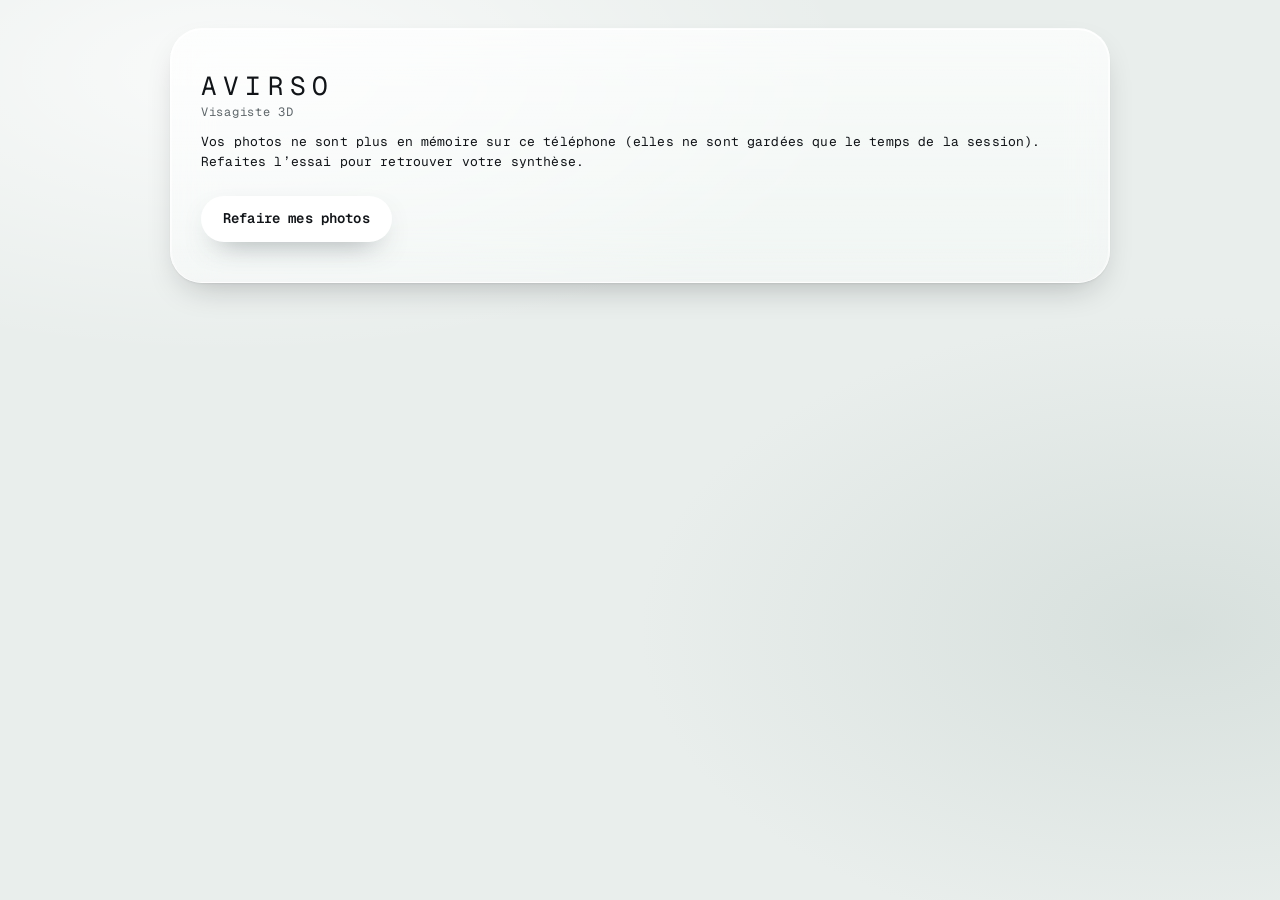
==== essai-synthese.html @ 96dc850c "feat(apercu): bilan un sujet à la fois, pictogrammes et écran « Ce qu'il vous faut » Co-Authored-By:" ====
<!doctype html><html lang="fr"><head><meta charset="utf-8"/><meta name="viewport" content="width=device-width, initial-scale=1"/><meta name="robots" content="noindex"/><title>AVIRSO · Ma synthèse (essai)</title>  <script type="module" crossorigin src="./assets/essaiSynthese-Ddh9RAMO.js"></script>
  <link rel="modulepreload" crossorigin href="./assets/contenu-BcWd9DLI.js">
  <link rel="modulepreload" crossorigin href="./assets/savoir-BkTV4bH7.js">
  <link rel="modulepreload" crossorigin href="./assets/parcours-DhzZGfEy.js">
  <link rel="modulepreload" crossorigin href="./assets/donnees-D8SXdUHe.js">
  <link rel="stylesheet" crossorigin href="./assets/contenu-b8g7un6D.css">
  <link rel="stylesheet" crossorigin href="./assets/savoir-DUnNB-ka.css">
  <link rel="stylesheet" crossorigin href="./assets/synthese-BN1LU6Ji.css">
</head><body><main id="s"></main></body></html>
---- assets/contenu-b8g7un6D.css ----
@font-face{font-family:Doto;font-weight:700;font-display:swap;src:url(./doto-latin-700-normal-5ZNn4yVk.woff2)format("woff2")}@font-face{font-family:Doto;font-weight:800;font-display:swap;src:url(./doto-latin-800-normal-zCi7HbX7.woff2)format("woff2")}@font-face{font-family:Doto;font-weight:900;font-display:swap;src:url(./doto-latin-900-normal-4WJMlB6x.woff2)format("woff2")}@font-face{font-family:Geist Mono;font-weight:300;font-display:swap;src:url(./geist-mono-latin-300-normal-78CtQtMz.woff2)format("woff2"),url(./geist-mono-latin-ext-300-normal-DAAB10Ty.woff2)format("woff2")}@font-face{font-family:Geist Mono;font-weight:400;font-display:swap;src:url(./geist-mono-latin-400-normal-DTRLJnHl.woff2)format("woff2"),url(./geist-mono-latin-ext-400-normal-DI-rJ0UV.woff2)format("woff2")}@font-face{font-family:Geist Mono;font-weight:500;font-display:swap;src:url(./geist-mono-latin-500-normal-YINYabwD.woff2)format("woff2"),url(./geist-mono-latin-ext-500-normal-Buglb9-a.woff2)format("woff2")}@font-face{font-family:Geist Mono;font-weight:600;font-display:swap;src:url(./geist-mono-latin-600-normal-V-KvD_pi.woff2)format("woff2")}:root{--cl-fond:#e9eeec;--cl-fond-2:#dfe6e3;--cl-encre:#111418;--cl-encre-2:#5e666a;--cl-trait:#11141824;--cl-trait-fort:#11141852;--cl-verre:linear-gradient(180deg,#ffffffbd 0%,#ffffff6b 100%);--cl-verre-2:linear-gradient(180deg,#ffffffe6,#fff9);--cl-relief:inset 0 1px 0 #fffffffa,inset 0 0 0 1px #ffffff8c,inset 0 -1px 0 #1114180d,0 1px 2px #1114180f,0 14px 34px -14px #1114184d;--cl-relief-bouton:inset 0 1px 0 #fff,inset 0 -2px 3px #1114180f,0 1px 1px #11141814,0 8px 18px -8px #11141859;--cl-enfonce:inset 0 2px 5px #1114182e,inset 0 0 0 1px #11141838,0 1px 0 #ffffffe6;--mono:"Geist Mono",ui-monospace,"SF Mono",Menlo,monospace;--titre:"Doto","Geist Mono",ui-monospace,monospace;--lg-fond:#ffffff8c;--lg-bord:var(--cl-trait);--sans:var(--mono);--ref-sans:var(--mono);--texte-2:var(--cl-encre-2);--lightningcss-light:initial;--lightningcss-dark: ;color-scheme:light}html:not(#_):not(#_){background:var(--cl-fond)!important}html:not(#_):not(#_) body :is(main.ac,.ac-body,#app,main#s){background:0 0!important}html:not(#_):not(#_) :is(.ac-fond,.ac-fond *){display:none!important}html:not(#_):not(#_) meta{display:none}html:not(#_):not(#_) body,html:not(#_):not(#_) body :not(svg):not(svg *){color:var(--cl-encre)!important;font-family:var(--mono)!important;text-shadow:none!important}html:not(#_):not(#_) body :is(small,figcaption,.l1-small,.sg-ensuite,.sg-seance,.ac-mention,.ac-carte-n,.ap-t,.st-mention,.st-corps h3,.ap-coupes-t,.v6c-lead){color:var(--cl-encre-2)!important}html:not(#_):not(#_) body{letter-spacing:.01em;font-weight:400}html:not(#_):not(#_) body :is(h1,.ac-titre,.sg-app h2,.s-titre,main#s h1,.ac-feuille h2,.st-feuille h2,.ac-marque b,.sg-marque){text-transform:none;font-family:var(--titre)!important;letter-spacing:.01em!important;font-weight:900!important}html:not(#_):not(#_) body :is(.ac-titre,.sg-app h2,main#s h1){font-size:clamp(28px,7.6vw,46px)!important;line-height:1.05!important}html:not(#_):not(#_) body :is(.ac-marque b,.sg-marque){letter-spacing:.12em!important}html:not(#_):not(#_) body :is(.ac-carte,.ac-feuille,.ac-modale,.ap-ens,.ap-guide,.ac-liste,.sg-guide,.st-feuille,.st-resultat,.st-attente,.st-erreur,.ac-detail,.ac-conseil,.ac-traits div,.ac-etapes li,.ac-fiche-b,.ac-invite,.sg-carte,.es-vues figure,.l1-card,.s-carte,main#s section,.v6c-card,.sg-interrupteur,.sg-promesses li,.sg-gestes li,.es-trois li,.sg-trois li,.es-pose,.sg-pose){background:var(--cl-verre)!important;box-shadow:var(--cl-relief)!important;-webkit-backdrop-filter:blur(22px)saturate(1.7)!important;backdrop-filter:blur(22px)saturate(1.7)!important;border:1px solid #ffffffb3!important}html:not(#_):not(#_) body [data-verre=gl]{-webkit-backdrop-filter:none!important;backdrop-filter:none!important;background:0 0!important}html:not(#_):not(#_) body :is(hr){border-color:var(--cl-trait)!important}html:not(#_):not(#_) body{background:radial-gradient(70% 45% at 18% 8%,#ffffffbf,transparent 70%),radial-gradient(60% 50% at 92% 70%,#c8d4d08c,transparent 70%),var(--cl-fond)!important}html:not(#_):not(#_) body :is(button:not(.l1-link),.l1-btn,a.l1-btn,.ac-ouvrir,.ap-synth,.st-essayer,.st-ouvrir,.ac-cta,#cta,.ap-b-q,.ap-b-plan,.st-actions button,.st-puces button,.ap-coupes-l button,.st-onglets button,.ap-vues button,.ac-choisir,.ac-liste button,.es-puces label span,.st-x,.ac-x,.sg-orbe){background:var(--cl-verre)!important;box-shadow:var(--cl-relief-bouton)!important;-webkit-backdrop-filter:blur(16px)saturate(1.6)!important;backdrop-filter:blur(16px)saturate(1.6)!important;border:1px solid #fffc!important;transition:box-shadow .18s,transform .18s,background .18s!important}html:not(#_):not(#_):not(#_) body :is(.l1-btn,.st-essayer,.ac-ouvrir,#synth-ens,.st-actions button:first-child,.ac-cta,#cta),html:not(#_):not(#_):not(#_) body :is(.l1-btn,.st-essayer,.ac-ouvrir,#synth-ens,.st-actions button:first-child,.ac-cta,#cta) *{color:var(--cl-encre)!important;font-weight:600!important}html:not(#_):not(#_) body :is(.l1-btn,.st-essayer,.ac-ouvrir,#synth-ens,.st-actions button:first-child,.ac-cta,#cta){background:var(--cl-verre-2)!important;box-shadow:inset 0 1px #fff,inset 0 -3px 6px #11141812,0 0 0 1px #1114181a,0 10px 24px -8px #11141866!important}html:not(#_):not(#_) body :is(button,.l1-btn,.ac-cta,#cta):active:not(:disabled){transform:translateY(1px)scale(.99);box-shadow:var(--cl-enfonce)!important}html:not(#_):not(#_) body :is(.l1-btn,.st-essayer):disabled{opacity:.45}html:not(#_):not(#_) body :is(.st-puces button[aria-pressed=true],.ap-coupes-l button[aria-pressed=true],.st-onglets button[aria-selected=true],.es-puces input:checked+span,.ap-vues button[aria-pressed=true]){box-shadow:var(--cl-enfonce)!important;background:linear-gradient(#d6dedbe6,#ecf0eed9)!important;border-color:#11141840!important}html:not(#_):not(#_):not(#_) body :is(.st-puces button[aria-pressed=true],.ap-coupes-l button[aria-pressed=true],.st-onglets button[aria-selected=true],.es-puces input:checked+span){color:var(--cl-encre)!important;font-weight:600!important}html:not(#_):not(#_) body :focus-visible{outline-offset:2px;outline:2px solid var(--cl-encre)!important}html:not(#_):not(#_) body .sg-fil li i{background:var(--cl-fond-2)!important;box-shadow:inset 0 0 0 1.5px var(--cl-trait-fort)!important}html:not(#_):not(#_) body .sg-fil li:is(.fait,.cours) i{background:var(--cl-encre)!important;box-shadow:0 0 0 4px #1114181a!important}html:not(#_):not(#_) body .sg-anneau circle{stroke:var(--cl-trait-fort)!important}html:not(#_):not(#_) body .sg-anneau circle.fait{stroke:var(--cl-encre)!important}html:not(#_):not(#_) body .sg-maint.tape:after{background:var(--cl-encre)!important}html:not(#_):not(#_) body .st-attente i{border-color:var(--cl-trait-fort)!important;border-top-color:var(--cl-encre)!important}html:not(#_):not(#_) body .ac-stage{background:0 0!important}html:not(#_):not(#_) body :is(.ac-invite i,.ac-point){background:var(--cl-encre)!important;box-shadow:0 0 0 4px #1114181f!important}html:not(#_):not(#_) body :is(h1,h2,h3)[tabindex="-1"]:focus{outline:none!important}html:not(#_):not(#_) body :is(.st-ouvrir,.ap-vues button,.ac-choisir){white-space:nowrap}html:not(#_):not(#_) body :is(.sg-interrupteur,.st-accord) input{background:var(--cl-fond-2)!important;box-shadow:inset 0 0 0 1.5px var(--cl-trait-fort)!important}html:not(#_):not(#_) body :is(.sg-interrupteur,.st-accord) input:after{background:#fff!important;box-shadow:0 1px 3px #1114184d!important}html:not(#_):not(#_) body :is(.sg-interrupteur,.st-accord) input:checked{background:#59636a!important}html:not(#_):not(#_) body :is(.sg-interrupteur,.st-accord) input:checked:after{background:var(--cl-fond)!important}html:not(#_):not(#_) body .l1-link{text-underline-offset:3px;text-decoration:underline;-webkit-text-decoration-color:var(--cl-trait-fort);text-decoration-color:var(--cl-trait-fort);box-shadow:none!important;-webkit-backdrop-filter:none!important;backdrop-filter:none!important;background:0 0!important;border:0!important}html:not(#_):not(#_) body :is(.sg-gestes svg,.sg-gestes svg *){stroke:var(--cl-encre-2)!important;fill:none!important}html:not(#_):not(#_) body .pc{gap:12px;margin:2px 0 12px;display:grid}html:not(#_):not(#_) body .pc [hidden]{display:none!important}html:not(#_):not(#_) body .pc-accroche{color:var(--cl-encre);margin:0;font-size:15px;font-weight:500;line-height:1.45}html:not(#_):not(#_) body .pc-transition{letter-spacing:.04em;color:#1114188c;min-height:1.3em;margin:0;font-size:11px}html:not(#_):not(#_) body .pc-transition:empty{display:none}html:not(#_):not(#_) body .pc-sujets{gap:10px;display:grid}html:not(#_):not(#_) body .pc-sujet,html:not(#_):not(#_) body .pc-fin{background:var(--cl-verre);box-shadow:var(--cl-relief);-webkit-backdrop-filter:blur(22px)saturate(1.7);backdrop-filter:blur(22px)saturate(1.7);border-radius:20px;padding:14px 14px 12px;animation:.28s ease-out pc-entre}html:not(#_):not(#_) body .pc.tout .pc-sujet{animation:none}@keyframes pc-entre{0%{opacity:0;transform:translateY(6px)}to{opacity:1;transform:none}}@media (prefers-reduced-motion:reduce){html:not(#_):not(#_) body :is(.pc-sujet,.pc-fin){animation:none}}html:not(#_):not(#_) body .pc-tete{align-items:center;gap:10px;margin-bottom:8px;display:flex}html:not(#_):not(#_) body .pc-sym{background:#0d1114;border-radius:10px;width:40px;height:40px;overflow:hidden;box-shadow:inset 0 0 0 1px #ffffff14,0 6px 14px -8px #11141899}html:not(#_):not(#_) body :is(.pc-titre,.pc-fin-t){font-family:var(--titre);letter-spacing:.01em;color:var(--cl-encre);margin:0;font-size:19px;font-weight:900;line-height:1.15}html:not(#_):not(#_) body .pc-ligne{color:#111418d1;margin:0 0 6px;font-size:13.5px;line-height:1.5}html:not(#_):not(#_) body .pc-action{color:var(--cl-encre)}html:not(#_):not(#_) body .pc-action b{letter-spacing:.06em;color:#11141899;font-size:11px;font-weight:600;display:block}html:not(#_):not(#_) body .pc-voir{color:var(--cl-encre);border-radius:999px;margin-top:4px;padding:8px 14px;font-size:13px}html:not(#_):not(#_) body .pc-nav{flex-wrap:wrap;align-items:center;gap:8px;display:flex}html:not(#_):not(#_) body .pc-points{font-family:var(--titre);color:var(--cl-encre);font-variant-numeric:tabular-nums;margin-right:auto;font-size:15px;font-weight:900}html:not(#_):not(#_) body :is(.pc-tout,.pc-premier,.pc-suivant){color:var(--cl-encre);border-radius:999px;padding:9px 16px;font-size:13px}html:not(#_):not(#_):not(#_) body .pc-suivant{font-weight:600;background:var(--cl-verre-2)!important;box-shadow:inset 0 1px #fff,inset 0 -3px 6px #11141812,0 0 0 1px #1114181a,0 10px 24px -8px #11141866!important}html:not(#_):not(#_) body .pc-suite{color:#11141899;margin:0;font-size:12px}html:not(#_):not(#_) body .pc-fin-actions,html:not(#_):not(#_) body .pc-fin-produits,html:not(#_):not(#_) body .pc-offres{gap:7px;margin:8px 0 10px;padding:0;list-style:none;display:grid}html:not(#_):not(#_) body .pc-fin-actions li{color:var(--cl-encre);align-items:flex-start;gap:4px;font-size:13px;line-height:1.45;display:flex}html:not(#_):not(#_) body .pc-fin-actions .ap-sym.petit{background:#0d1114;border-radius:6px;margin:0 6px 0 0;overflow:hidden}html:not(#_):not(#_) body .pc-fin-st{letter-spacing:.06em;color:#11141899;margin:6px 0 0;font-size:11px;font-weight:600}html:not(#_):not(#_) body .pc-fin-produits li{background:#ffffff80;border-radius:14px;gap:1px;padding:9px 11px;display:grid;box-shadow:inset 0 1px #fff,inset 0 0 0 1px #1114180f}html:not(#_):not(#_) body .pc-fin-produits b{color:var(--cl-encre);font-size:13px}html:not(#_):not(#_) body .pc-fin-produits span{color:#111418a6;font-size:12px}html:not(#_):not(#_) body .pc-offres a{color:var(--cl-encre);font-weight:600;text-decoration:none;display:grid}html:not(#_):not(#_) body .pc-offres a span{color:#111418a6;font-size:12px;font-weight:400}html:not(#_):not(#_) body .pc-offres small,html:not(#_):not(#_) body .pc-bientot{color:#11141899;margin:0;font-size:11.5px}
---- assets/savoir-DUnNB-ka.css ----
:root:root:root{--ref-ardoise:#233137;--ref-fond1:#4f6271;--ref-fond2:#6f8494;--ref-acier:#9db5c3;--ref-fond:#0b0d13;--ref-verre:#121419;--ref-bord:inset 0 0 0 1px #aeb4bc47,0 24px 48px -28px #000000e6;--ref-plaque:#1a1d24;--ref-plaque-bord:inset 0 0 0 1px #aeb4bc47;--ref-sans:system-ui,-apple-system,"SF Pro Display","Segoe UI",Roboto,"Helvetica Neue",Arial,sans-serif;--v6-active:#f2efe9;--v6-violet:#f2efe9;--v6-violet-light:#c9ccd4;--v6-cyan:#f2efe9;--v6-white:#f2efe9;--v6-text-2:#c9ccd4;--vio:#f2efe9;--cyan:#f2efe9;--ink:#f2efe9;--ink2:#c9ccd4;--mute:#aeb4bc;--mut:#c9ccd4;--txt:#f2efe9;--line:#aeb4bc47;--line2:#aeb4bc80;--ir-lav:#f2efe9;--ir-ink:#f2efe9;--ir-mute:#c9ccd4;--ir-dim:#aeb4bc;--ir-line:#aeb4bc47;--ir-cy:242,239,233;--v6-font-title:var(--ref-sans);--v6-font-body:var(--ref-sans);--v6-font-logo:var(--ref-sans);--serif:var(--ref-sans);--sans:var(--ref-sans);--av-font-display:var(--ref-sans);--av-font-body:var(--ref-sans)}html.ref,html.ref body{color:#f2efe9;font-family:var(--ref-sans);background:var(--ref-fond) fixed!important}.ref a{color:#fff}.ref :is(h1,h2,h3,h4,.av-title,.acc-h,.syn-h,.pj-qh){letter-spacing:-.015em;font-family:var(--ref-sans)!important;color:#fff!important;font-weight:300!important}.ref :is(p,li,small,label,span,dd,dt){text-shadow:none}.ref :is(.v6c-logo,.av-logo b){font:400 20px/1 var(--ref-sans)!important;letter-spacing:.24em!important;text-shadow:none!important;color:#fff!important}.ref :is(.v6c-sub,.av-logo i){display:none!important}.ref :is(.l1-card,.av-card,.av-glass,.av-sheet,.av-block,.kl-lg,.av-banner,.av-empty){color:#f2efe9;background:var(--ref-verre)!important;box-shadow:var(--ref-bord)!important;-webkit-backdrop-filter:none!important;backdrop-filter:none!important;border:0!important}.ref .l1-card:after,.ref .av-glow:after,.ref .av-glow:before{display:none!important}.ref :is(.l1-card,.av-card) p,.ref .l1-list{color:#e4e1db!important}.ref :is(.l1-btn:not(.ghost),.av-cta){font-weight:500;color:var(--ref-ardoise)!important;text-shadow:none!important;background:#f2efe9!important;border:0!important;border-radius:999px!important;box-shadow:0 10px 30px -14px #23313799!important}.ref :is(.l1-btn:not(.ghost),.av-cta):before,.ref :is(.l1-btn:not(.ghost),.av-cta):after{display:none!important}.ref :is(.l1-btn:not(.ghost),.av-cta) :is(span,.ic,svg){color:var(--ref-ardoise)!important;text-shadow:none!important}.ref :is(.l1-btn.ghost,.av-btn,.av-ibtn){color:#f2efe9!important;background:#1a1d24!important;border:0!important;border-radius:999px!important;box-shadow:inset 0 0 0 1px #aeb4bc99!important}.ref .l1-input,.ref input:not([type=checkbox]):not([type=radio]),.ref textarea,.ref select{color:#f2efe9!important;background:#1a1d24!important;border:1px solid #aeb4bc99!important}.ref ::placeholder{color:#ffffffb3}.ref :is(input,textarea,select,button,a):focus-visible{outline-offset:2px;box-shadow:0 0 0 2px #0b0d13;outline:2px solid #f2efe9!important}.ref #journey li{background:#ffffff40!important}.ref #journey li.done{background:#fff9!important}.ref #journey li.cur{background:#fff!important}.ref .v6c-step{color:#fff!important}.ref .v6c-tag{color:#fff!important;border-color:#ffffff80!important}.ref :is(.av-tabs button[aria-selected=true],.pnav a[aria-current=page]){text-shadow:none;color:var(--ref-ardoise)!important;background:#fff!important}.ref :is(.av-tabs button[aria-selected=true],.pnav a[aria-current=page]) :is(span,svg){color:var(--ref-ardoise)!important}.ref .pnav,.ref .av-nav{-webkit-backdrop-filter:blur(26px);backdrop-filter:blur(26px);background:var(--ref-verre)!important;box-shadow:var(--ref-bord)!important;border:0!important}@media screen{.ref :is(.sx-bloc,.sx-couv){-webkit-backdrop-filter:blur(26px)brightness(.9);backdrop-filter:blur(26px)brightness(.9);background:var(--ref-verre)!important;box-shadow:var(--ref-bord)!important;border:0!important}.ref :is(.sx-chiffres div,.sx-traits div,.sx-carte,.sx-leg div){background:var(--ref-plaque)!important;box-shadow:var(--ref-plaque-bord)!important;border:0!important}.ref :is(.sx-marque b,.sx-h,.sx-couv h1){font-family:var(--ref-sans)!important;font-weight:300!important}.ref .sx-marque b{letter-spacing:.24em;font-weight:400!important}.ref .sx-pdf{color:var(--ref-ardoise)!important;background:#fff!important}}@media print{html.ref,html.ref body{color:#111!important;background:#fff!important}.ref :is(p,li,small,label,span,dd,dt){text-shadow:none}}.ref :is(.l1-link,.v6c-alt a,.v6c-back-row button,#who a,#who button){text-decoration-color:#ffffff80;color:#fff!important}.ref a.l1-btn{text-align:center;justify-content:center;align-items:center;text-decoration:none;display:inline-flex}html.ref.sg{min-height:100%;background:linear-gradient(115deg,#4f6271 0%,#6f8494 38%,#9db5c3 100%)!important}html.ref.sg body{color:#fff;background:0 0!important}.sg{--ardoise:#233137;--blanc:#fff;--verre:linear-gradient(165deg,#ffffff38 0%,#ffffff1c 55%,#ffffff12 100%);--relief:inset 0 1px 0 #ffffff8c,inset 0 0 0 1px #ffffff47,0 24px 50px -30px #2331378c;--plaque:#ffffff1a;--plaque-bord:inset 0 0 0 1px #ffffff4d;--texte-2:#ffffffdb;--succes:#d9f5e6}.sg .sg-app{max-width:560px;padding:0 14px calc(28px + env(safe-area-inset-bottom));box-sizing:border-box;margin:0 auto}.sg-hors{clip-path:inset(50%);white-space:nowrap;width:1px;height:1px;margin:0;overflow:hidden;position:absolute!important}.sg-tete{padding:calc(env(safe-area-inset-top) + 16px) 2px 10px;justify-content:space-between;align-items:center;display:flex}.sg-marque{font:400 19px/1 var(--ref-sans);letter-spacing:.24em;text-decoration:none;color:#fff!important}.sg-seance{color:var(--texte-2);font-size:13px}.sg-fil ol{grid-template-columns:repeat(4,1fr);margin:6px 0 14px;padding:0;list-style:none;display:grid;position:relative}.sg-fil ol:before{content:"";background:#ffffff59;height:1px;position:absolute;top:7px;left:12.5%;right:12.5%}.sg-fil li{color:#ffffffb3;justify-items:center;gap:6px;font-size:12px;display:grid;position:relative}.sg-fil li i{background:#4f6271e6;border-radius:50%;width:15px;height:15px;box-shadow:inset 0 0 0 1.5px #ffffff8c}.sg-fil li.fait i{box-shadow:none;background:#fff}.sg-fil li.cours{color:#fff;font-weight:600}.sg-fil li.cours i{background:#fff;box-shadow:0 0 0 5px #ffffff38,0 0 18px #fffc}.sg-guide{z-index:20;background:var(--verre);box-shadow:var(--relief);-webkit-backdrop-filter:blur(22px)saturate(1.1);backdrop-filter:blur(22px)saturate(1.1);border-radius:24px;align-items:flex-start;gap:10px;max-width:100%;margin:0 0 14px;padding:8px;transition:max-width .5s cubic-bezier(.2,.8,.2,1),padding .4s,border-radius .4s,background .4s,box-shadow .4s;display:flex;position:sticky;top:8px}.sg-guide.replie{border-radius:999px;max-width:56px;padding:8px}.sg-guide.replie .sg-bulle{opacity:0;width:0;max-height:40px;overflow:hidden}.sg-bulle{opacity:1;flex:1;min-width:0;padding:3px 6px 3px 0;transition:opacity .35s .15s}.sg-orbe{all:unset;cursor:pointer;border-radius:50%;flex:none;place-items:center;width:40px;height:40px;display:grid}.sg-orbe:focus-visible{outline-offset:3px;outline:2px solid #fff}.sg-maint{color:#fff;min-height:1.4em;margin:0;font-size:15px;font-weight:500;line-height:1.4}.sg-maint.tape:after{content:"";vertical-align:-2px;background:#fff;width:2px;height:1em;margin-left:2px;animation:.8s step-end infinite sg-curseur;display:inline-block}.sg-ensuite{color:var(--texte-2);opacity:0;margin:4px 0 0;font-size:13px;transition:opacity .4s,transform .4s;transform:translateY(3px)}.sg-ensuite.vu{opacity:1;transform:none}@keyframes sg-curseur{50%{opacity:0}}.sg-anneau circle{fill:none;stroke:#ffffff59;stroke-width:3px;stroke-linecap:round}.sg-anneau circle.fait{stroke:#fff}.sg-anneau circle.cours{stroke:#fff;animation:2.4s ease-in-out infinite sg-respire}.sg-anneau .coeur{fill:#fff;stroke:none;filter:drop-shadow(0 0 4px #fff)}.sg-guide.parle .coeur{animation:.9s ease-in-out infinite sg-pouls}@keyframes sg-respire{50%{stroke-opacity:.35}}@keyframes sg-pouls{50%{transform-origin:22px 22px;transform:scale(1.35)}}.sg .sg-carte{gap:16px;background:var(--verre)!important;box-shadow:var(--relief)!important;-webkit-backdrop-filter:blur(26px)saturate(1.1)!important;backdrop-filter:blur(26px)saturate(1.1)!important;border-radius:28px!important;padding:22px 18px!important}.sg .sg-carte h2:focus,.sg .sg-carte h2:focus-visible{outline:none!important}.sg .sg-carte h2{letter-spacing:-.02em;margin:0;font-size:clamp(26px,7vw,34px);line-height:1.12;color:#fff!important;font-weight:300!important}.sg .sg-carte .v6c-lead,.sg .sg-carte p,.sg .sg-carte li,.sg .sg-carte small,.sg .sg-carte label{color:#fff!important}.sg .sg-carte .l1-small{color:var(--texte-2)!important}.sg-h3{margin:4px 0 -4px;font-size:15px;font-weight:600}.sg .l1-btn{min-height:52px;font-weight:600;transition:transform .15s,opacity .2s;color:var(--ardoise)!important;background:#fff!important;border:0!important;border-radius:999px!important;box-shadow:0 12px 30px -16px #233137b3!important}.sg .l1-btn:active{transform:scale(.98)}.sg .l1-btn:disabled{opacity:.45!important;box-shadow:none!important}.sg .l1-btn.ghost{color:#fff!important;background:#ffffff24!important;box-shadow:inset 0 0 0 1px #fff9!important}.sg .l1-link{text-underline-offset:3px;text-decoration:underline;color:#fff!important}.sg .l1-link:disabled{opacity:.5}.sg :focus-visible{outline-offset:3px;outline:2px solid #fff!important}.sg .sg-interrupteur{cursor:pointer;border-radius:18px;grid-template-columns:52px 1fr;align-items:center;gap:12px;padding:14px;line-height:1.4;display:grid;background:var(--plaque)!important;box-shadow:var(--plaque-bord)!important;border:0!important}.sg .sg-interrupteur input{appearance:none;cursor:pointer;background:#23313759;border-radius:999px;width:52px;height:32px;margin:0;transition:background .25s;position:relative;box-shadow:inset 0 0 0 1.5px #fff9}.sg .sg-interrupteur input:after{content:"";background:#fff;border-radius:50%;width:24px;height:24px;transition:transform .25s cubic-bezier(.2,.8,.2,1);position:absolute;top:4px;left:4px;box-shadow:0 2px 6px #23313766}.sg .sg-interrupteur input:checked{background:#fff}.sg .sg-interrupteur input:checked:after{background:var(--ardoise);transform:translate(20px)}.sg .sg-interrupteur:has(input:checked){box-shadow:inset 0 0 0 1.5px #fff!important}.sg-carte-seance{counter-reset:e;gap:0;margin:0;padding:0;list-style:none;display:grid;position:relative}.sg-carte-seance li{counter-increment:e;grid-template-columns:30px 1fr;column-gap:12px;padding:0 0 14px;display:grid;position:relative}.sg-carte-seance li:before{content:counter(e);background:#ffffff29;border-radius:50%;grid-row:span 2;place-items:center;width:30px;height:30px;font-size:13px;font-weight:600;display:grid;box-shadow:inset 0 0 0 1px #fff9}.sg-carte-seance li:first-child:before{color:var(--ardoise);background:#fff;box-shadow:0 0 14px #ffffffb3}.sg-carte-seance li:not(:last-child):after{content:"";background:#fff6;width:1px;position:absolute;top:32px;bottom:2px;left:15px}.sg-carte-seance b{align-self:end;font-size:15px;font-weight:600}.sg-carte-seance span{color:var(--texte-2);font-size:14px;line-height:1.4}.sg-gestes{gap:10px;margin:0;padding:0;list-style:none;display:grid}.sg-gestes li{background:var(--plaque);box-shadow:var(--plaque-bord);border-radius:18px;grid-template-columns:48px 1fr;align-items:center;gap:12px;padding:10px 12px;font-size:14px;line-height:1.4;display:grid}.sg-gestes svg{fill:none;stroke:#fff;stroke-width:2px;stroke-linecap:round;stroke-linejoin:round;width:48px;height:48px}.sg-promesses{grid-template-columns:repeat(3,1fr);gap:8px;margin:0;padding:0;list-style:none;display:grid}.sg-promesses li{background:#2331372e;border-radius:16px;align-content:start;gap:4px;padding:12px 10px;display:grid;box-shadow:inset 0 0 0 1px #ffffff40}.sg-promesses b{font-size:13px}.sg-promesses span{color:var(--texte-2);font-size:12px;line-height:1.35}@media (width<=380px){.sg-promesses{grid-template-columns:1fr}}.sg .sg-trois li{border-radius:20px;grid-template-columns:96px 1fr;transition:box-shadow .3s;background:var(--plaque)!important;box-shadow:var(--plaque-bord)!important}.sg .sg-trois li.prochaine{box-shadow:inset 0 0 0 1.5px #fff,0 0 28px -8px #fffc!important}.sg .sg-trois li.ok{box-shadow:inset 0 0 0 1px #ffffff8c!important}.sg .sg-trois small{color:var(--texte-2)!important}.sg .sg-vide{border-radius:14px;place-items:center;width:96px;height:128px;display:grid;background:#23313740!important}.sg-pose{fill:none;stroke:#fff;stroke-width:2px;stroke-linecap:round;stroke-linejoin:round;width:64px;height:80px}.sg-pose .traits circle{fill:#fff;stroke:none}.sg-pose .point{fill:#fff;stroke:none;animation:1.6s ease-in-out infinite sg-respire}.sg-pose.g .traits{animation:3.2s ease-in-out infinite sg-tourne-g}.sg-pose.d .traits{animation:3.2s ease-in-out infinite sg-tourne-d}.sg-pose .fleche{opacity:.85}@keyframes sg-tourne-g{0%,15%{transform:none}45%,85%{transform:translate(-7px)}to{transform:none}}@keyframes sg-tourne-d{0%,15%{transform:none}45%,85%{transform:translate(7px)}to{transform:none}}.sg-lu{background:#233137;border-radius:14px;width:96px;height:128px;margin:0;position:relative;overflow:hidden}.sg-lu img{object-fit:cover;width:100%;height:100%;display:block}.sg-lu svg{width:100%;height:100%;position:absolute;inset:0}.sg-lu circle{fill:#fff;opacity:.85;filter:drop-shadow(0 0 1px #fff)}.sg-lu.anime circle{opacity:0;animation:.5s forwards sg-point;animation-delay:calc(var(--k) * 14ms)}@keyframes sg-point{0%{opacity:0;transform-box:fill-box;transform-origin:50%;transform:scale(2.5)}to{opacity:.85;transform:none}}.sg-lu.lecture:after{content:"";mix-blend-mode:screen;background:linear-gradient(#0000,#ffffff8c 85%,#fff);height:38%;animation:1.2s cubic-bezier(.4,0,.2,1) infinite sg-balaye;position:absolute;top:-38%;left:0;right:0}.sg-lu.lecture:before{content:"";z-index:1;border-radius:14px;position:absolute;inset:0;box-shadow:inset 0 0 0 2px #fff}@keyframes sg-balaye{to{top:100%}}.sg-ctrl{flex-wrap:wrap;gap:5px;margin:0;padding:0;list-style:none;display:flex}.sg-ctrl li{background:#ffffff24;border-radius:999px;align-items:center;gap:5px;padding:4px 9px 4px 5px;font-size:12px;display:inline-flex;box-shadow:inset 0 0 0 1px #fff6}.sg-ctrl li i{background:var(--succes);width:16px;height:16px;color:var(--ardoise);border-radius:50%;place-items:center;font-size:10px;font-style:normal;font-weight:700;display:grid}.sg-ctrl li.ko i{background:#fff}.sg-ctrl b{font-variant-numeric:tabular-nums}.sg .sg-reprendre{border-radius:12px;padding:8px 10px;font-size:13px;box-shadow:inset 0 0 0 1px #fff;color:#fff!important;background:#23313759!important}.sg .sg-vues .sg-lu{aspect-ratio:3/4;width:100%;height:auto}.sg .es-vues figcaption{color:var(--texte-2)}.sg .es-attentes{background:var(--plaque);box-shadow:var(--plaque-bord);border:0}.sg .l1-list{color:#fff!important}.sg-attente{aspect-ratio:1;align-self:center;place-items:center;width:min(74vw,260px);display:grid;position:relative}.sg-attente svg{width:100%;height:100%;position:absolute;inset:0}.sg-attente line{stroke:#ffffff4d;stroke-width:2.2px;stroke-linecap:round;transition:stroke .4s}.sg-attente line.on{stroke:#fff;filter:drop-shadow(0 0 3px #ffffffe6)}.sg-attente img{aspect-ratio:1;object-fit:cover;border-radius:50%;width:62%;box-shadow:0 0 0 1px #ffffff80,0 0 40px -6px #fff9}.sg-attente .sg-temps{font-variant-numeric:tabular-nums;background:#fff;border-radius:999px;margin:0;padding:4px 12px;font-size:15px;font-weight:600;position:absolute;bottom:-4px;left:50%;transform:translate(-50%);color:var(--ardoise)!important}.sg .sg-carte .sg-temps{color:var(--ardoise)!important}.sg .sg-ou{text-align:center}.sg-suivi{gap:10px;margin:0;padding:0;list-style:none;display:grid}.sg-suivi li{color:#ffffffa6;grid-template-columns:22px 1fr;align-items:center;gap:10px;font-size:14px;display:grid}.sg-suivi li i{border-radius:50%;width:18px;height:18px;position:relative;box-shadow:inset 0 0 0 1.5px #ffffff80}.sg-suivi li.cours{color:#fff;font-weight:600}.sg-suivi li.cours i{box-shadow:inset 0 0 0 2px #fff}.sg-suivi li.cours i:after{content:"";border:2px solid #0000;border-top-color:#fff;border-radius:50%;animation:1s linear infinite sg-tour;position:absolute;inset:-4px}.sg-suivi li.fait{color:#fff}.sg-suivi li.fait i{background:#fff}.sg-suivi li.fait i:after{content:"✓";color:var(--ardoise);place-items:center;font-size:11px;font-weight:700;display:grid;position:absolute;inset:0}@keyframes sg-tour{to{transform:rotate(360deg)}}.sg-jeu summary{cursor:pointer;color:var(--texte-2);font-size:14px}.sg .es-jeu-champ{box-shadow:var(--plaque-bord);background:#23313759}@media (prefers-reduced-motion:reduce){.sg-guide,.sg-bulle,.sg-ensuite,.sg-interrupteur input:after{transition:none}.sg-anneau circle.cours,.sg-guide.parle .coeur,.sg-pose *,.sg-lu.anime circle,.sg-lu.lecture:after,.sg-suivi li.cours i:after,.sg-maint.tape:after{animation:none!important}.sg-lu.anime circle{opacity:.85}}html.ref.sg :is(.sx-bloc,.sx-couv){background:var(--verre)!important;box-shadow:var(--relief)!important;-webkit-backdrop-filter:blur(26px)saturate(1.1)!important;backdrop-filter:blur(26px)saturate(1.1)!important}html.ref.sg :is(.sx-chiffres div,.sx-traits div,.sx-carte,.sx-leg div){background:#ffffff1a!important;box-shadow:inset 0 1px #fff6,inset 0 0 0 1px #ffffff47!important}html.ref.sg :is(main,main p,main li,main span,main small,main b,main h1,main h2,main h3,main dt,main dd){color:#fff}html.ref.sg .sx-carte li small{color:#ffffffd9!important}html.ref.sg .sx-pdf{box-shadow:0 12px 30px -16px #233137b3;color:var(--ardoise)!important;background:#fff!important}html.ref.sg main a{color:#fff}.sg{--lg-fond:linear-gradient(160deg,#fff3,#ffffff17 55%,#ffffff21);--lg-bord:inset 0 1px 0 #ffffffd9,inset 1px 0 0 #fff6,inset 0 -1px 0 #fff3,inset -1px 0 0 #ffffff2e, inset 0 0 0 1px #ffffff29,inset 3px 3px 8px -4px #ffffffa6,inset -3px -3px 8px -5px #82c8ff73, inset 4px -2px 8px -6px #ff8caa59,0 14px 34px -20px #14202c8c}.sg .sg-carte,.sg .sg-guide,html.ref.sg :is(.sx-bloc,.sx-couv){background:var(--lg-fond)!important;box-shadow:var(--lg-bord)!important;-webkit-backdrop-filter:blur(18px)saturate(1.45)!important;backdrop-filter:blur(18px)saturate(1.45)!important}.sg .sg-gestes li,.sg .es-attentes{box-shadow:inset 0 1px #fff9,inset 0 0 0 1px #ffffff38,inset -2px -2px 6px -4px #82c8ff66!important}
---- assets/synthese-BN1LU6Ji.css ----
:root{--serif:ui-serif,"New York","Iowan Old Style",Palatino,Georgia,serif;--sans:system-ui,-apple-system,"Segoe UI",Roboto,sans-serif;--o:#6e9bea;--e:#62c3b8;--s:#e39a6b;--g:#5fcb84}body{color:#fff;font:15px/1.55 var(--sans);background-color:#0e1830;background-image:radial-gradient(900px 700px at 0 0,#dfe8f68c,#0000 60%),radial-gradient(800px 900px at 100% 30%,#6e96d273,#0000 60%),radial-gradient(700px 500px at 30% 100%,#3c64aa99,#0000 70%),none;background-position:0 0,0 0,0 0,0 0;background-repeat:repeat,repeat,repeat,repeat;background-size:auto,auto,auto,auto;background-attachment:fixed;background-origin:padding-box,padding-box,padding-box,padding-box;background-clip:border-box,border-box,border-box,border-box;min-height:100vh;margin:0}main{gap:18px;max-width:940px;margin:0 auto;padding:28px 18px 60px;display:grid}.sx-bloc,.sx-couv{-webkit-backdrop-filter:blur(30px);backdrop-filter:blur(30px);background:linear-gradient(165deg,#ffffff42,#e1ebfa1a 45%,#ebf2ff2e);border-radius:32px;padding:26px;position:relative;box-shadow:inset 0 1.5px #ffffffbf,inset 0 -24px 40px -30px #78a0e6e6,0 30px 70px -36px #050f23bf}.sx-couv{gap:10px;padding:40px 30px;display:grid}.sx-marque b{font:400 26px var(--serif);letter-spacing:.2em}.sx-marque small{letter-spacing:.24em;text-transform:uppercase;opacity:.75;font-size:10.5px;display:block}.sx-sur{letter-spacing:.2em;text-transform:uppercase;opacity:.8;margin:22px 0 0;font-size:11px}h1{font:400 44px/1.05 var(--serif);margin:0}.sx-ex{opacity:.8;margin:0;font-size:13px}.sx-chiffres{grid-template-columns:repeat(4,1fr);gap:10px;margin-top:14px;display:grid}.sx-chiffres div,.sx-traits div,.sx-carte,.sx-leg div{background:radial-gradient(140% 90% at 30% -10%,#fff6,#ffffff14 40%,#0000 62%),linear-gradient(#0c162a61,#0c162a80);border-radius:22px;padding:14px 16px;box-shadow:inset 0 2px 1px #ffffffb3,inset 0 0 0 1px #ffffff38,inset 0 -3px 6px #4664a059,0 14px 26px -16px #08142dd9}.sx-chiffres b{font:300 30px ui-monospace,SF Mono,Menlo,monospace;display:block}.sx-chiffres span{opacity:.8;font-size:11.5px}.sx-pdf{color:#121318;cursor:pointer;background:linear-gradient(#fff,#e9e7e2 55%,#d9d6cf);border:0;border-radius:999px;justify-self:start;margin-top:14px;padding:12px 22px;font-size:14px;font-weight:600}.sx-h{font:400 26px var(--serif);margin:0 0 12px}.sx-num{letter-spacing:.2em;opacity:.7;margin:0;font:300 13px ui-monospace,Menlo,monospace}.sx-resume{opacity:.95;margin:0 0 16px;font-size:16px}.sx-leg{grid-template-columns:repeat(4,1fr);gap:10px;display:grid}.sx-leg div{gap:4px;display:grid}.sx-leg b{font-weight:500}.sx-leg span{opacity:.85;font-size:12.5px}.sx-tags{opacity:.9;margin:12px 0 0;font-size:12.5px}.sx-som{columns:2;column-gap:24px;margin:0;padding:0;list-style:none}.sx-som li{break-inside:avoid;border-bottom:1px solid #ffffff26;padding:6px 0}.sx-som b{opacity:.75;margin-right:10px;font:300 12px ui-monospace,Menlo,monospace}.sx-traits{grid-template-columns:repeat(auto-fill,minmax(200px,1fr));gap:10px;display:grid}.sx-traits small{letter-spacing:.16em;text-transform:uppercase;opacity:.8;font-size:10.5px}.sx-traits p{margin:4px 0 0}.sx-col{grid-template-columns:1.2fr 1fr 1fr;gap:12px;display:grid}.sx-carte h3{font:500 12px var(--sans);letter-spacing:.16em;text-transform:uppercase;align-items:center;gap:10px;margin:0 0 10px;display:flex}.sx-carte ul,.sx-carte ol{gap:10px;margin:0;padding:0;list-style:none;display:grid}.sx-carte li{gap:2px;font-size:13.5px;display:grid}.sx-carte li b{font-weight:500}.sx-carte li span{opacity:.88}.sx-carte li small{letter-spacing:.16em;text-transform:uppercase;color:#f0b48c;font-size:10px}.sx-carte p{opacity:.92;margin:0 0 8px;font-size:13.5px}.sx-kp{--k:#9aa3b2;color:#fff;background:radial-gradient(130% 95% at 50% 115%,var(--k) 0%,color-mix(in srgb,var(--k) 40%,transparent) 40%,transparent 78%),radial-gradient(95% 80% at 45% 10%,#3b3d46,#15161b);width:28px;height:28px;box-shadow:inset 0 1px 0 #ffffff40,0 0 14px -6px var(--k);border-radius:50%;flex:none;place-items:center;display:inline-grid}.sx-kp svg{width:46%;height:46%}.sx-kp-o{--k:var(--o)}.sx-kp-e{--k:var(--e)}.sx-kp-s{--k:var(--s)}.sx-kp-g{--k:var(--g)}.sx-tag{background:#ffffff24;border-radius:999px;justify-self:start;padding:2px 9px;font-size:10.5px;display:inline-block}.sx-tag.sx-doute{color:#9fe3da}.sx-tag.sx-manque{color:#f4b0b8}.sx-renvoi{opacity:.9;align-items:center;gap:10px;margin:12px 0 0;font-size:13px;display:flex}.sx-gestes{grid-template-columns:repeat(auto-fill,minmax(270px,1fr));gap:12px;display:grid}.sx-meta{opacity:.75!important;font-size:12px!important}.sx-etapes{counter-reset:e}.sx-etapes li{padding-left:32px;position:relative;display:block!important}.sx-etapes li:before{counter-increment:e;content:counter(e);color:#121318;background:linear-gradient(#fff,#d9d6cf);border-radius:50%;place-items:center;width:22px;height:22px;font-size:11px;display:grid;position:absolute;top:0;left:0}.sx-att{margin:10px 0 0!important;font-size:12.5px!important}.sx-pied{opacity:.75;padding:0 8px;font-size:12px}@media (width<=760px){.sx-col,.sx-leg,.sx-chiffres{grid-template-columns:1fr 1fr}.sx-col{grid-template-columns:1fr}.sx-som{columns:1}h1{font-size:34px}}@media print{body{color:#111;background:#fff}.sx-bloc,.sx-couv{box-shadow:none;break-inside:avoid;-webkit-backdrop-filter:none;backdrop-filter:none;background:#fff;border:1px solid #ddd}.sx-chiffres div,.sx-traits div,.sx-carte,.sx-leg div{box-shadow:none;background:#f4f6fa;border:1px solid #e2e6ee}.sx-pdf{display:none}.sx-carte li small{color:#b0602e}.sx-tag{color:#333;background:#eef1f6}}.sx-h3{font:500 11px var(--sans);letter-spacing:.18em;text-transform:uppercase;opacity:.9;margin:18px 0 8px}.sx-zone .sx-col{margin-bottom:12px}.sx-carte .sx-tag{margin-bottom:6px}.sx-ref{letter-spacing:.06em;vertical-align:middle;background:#23313714;border-radius:6px;margin-right:.5rem;padding:.15rem .45rem;font:600 .72rem ui-monospace,Menlo,monospace;display:inline-block}.sx-raisons{margin:.4rem 0 0;padding-left:1.1rem}.sx-raisons li{margin:.25rem 0}.sx-raisons b{margin-right:.3rem;font-weight:600}.sx-retour{color:inherit;opacity:.8;margin:0 0 18px;font-size:14px;text-decoration:none;display:inline-block}.sx-retour:hover{opacity:1}@media print{.sx-retour{display:none}}.sx-table{border-collapse:collapse;width:100%;margin:10px 0;font-size:13px}.sx-table th,.sx-table td{text-align:left;vertical-align:top;border-bottom:1px solid #ffffff2e;padding:8px 10px}.sx-table th{letter-spacing:.14em;text-transform:uppercase;color:#ffffffb3;font-size:10.5px;font-weight:500}.sx-table .sx-v{white-space:nowrap;font-family:ui-monospace,SFMono-Regular,Menlo,monospace}.sx-obs{margin:14px 0 18px}.sx-obs-t{align-items:center;gap:10px;margin-bottom:8px;display:flex}.sx-obs-t h3{margin:0;font-size:16px}.sx-et{letter-spacing:.14em;text-transform:uppercase;opacity:.75;margin-bottom:6px;font-size:10.5px;display:block}.sx-mes{opacity:.9;font-family:ui-monospace,SFMono-Regular,Menlo,monospace;font-size:12px}.sx-routine{grid-template-columns:repeat(auto-fit,minmax(220px,1fr));gap:12px;display:grid}.sx-routine ol{margin:6px 0 0;padding-left:18px}.sx-routine li{margin:4px 0}.sx-pro{break-inside:avoid;margin:12px 0}a.sx-ref,.sx-carte a{color:inherit}@media print{.sx-pro{break-before:page}.sx-table th,.sx-table td{border-color:#ccc}}.sx-fam{letter-spacing:.14em;text-transform:uppercase;opacity:.75;margin:8px 0 2px;font-size:10.5px}main{grid-template-columns:minmax(0,1fr)}main>*,.sx-col>*,.sx-chiffres>*,.sx-leg>*,.sx-gestes>*,.sx-routine>*,.sx-traits>*{min-width:0}.sx-bloc,.sx-couv{overflow-wrap:anywhere}.sx-table{max-width:100%;display:block;overflow-x:auto}@media screen{.sx-retour{align-items:center;min-height:28px;display:inline-flex}}@media (width<=480px){.sx-bloc,.sx-couv{padding:20px 16px}.sx-couv{padding:28px 18px}.sx-chiffres b{font-size:26px}h1{font-size:30px}}@media screen{body{color:#f2efe9;background:#0b0d13}.sx-bloc,.sx-couv{-webkit-backdrop-filter:none;backdrop-filter:none;background:#121419;box-shadow:inset 0 0 0 1px #aeb4bc47,0 24px 48px -28px #000000e6}.sx-chiffres div,.sx-traits div,.sx-carte,.sx-leg div{background:#1a1d24;box-shadow:inset 0 0 0 1px #aeb4bc47}.sx-marque small,.sx-sur,.sx-ex,.sx-num,.sx-chiffres span,.sx-leg span,.sx-tags,.sx-som b,.sx-traits small,.sx-carte li span,.sx-carte p,.sx-meta,.sx-pied,.sx-retour,.sx-et,.sx-mes,.sx-fam,.sx-h3,.sx-renvoi,.sx-resume{color:#c9ccd4;opacity:1!important}.sx-resume,.sx-carte li span,.sx-carte p{color:#f2efe9}.sx-marque small,.sx-sur,.sx-traits small,.sx-carte li small,.sx-et,.sx-fam,.sx-h3,.sx-table th,.sx-tag,.sx-meta{letter-spacing:.06em;text-transform:none;font-size:12px!important}.sx-carte li small,.sx-table th{color:#c9ccd4}.sx-table th,.sx-table td{border-color:#aeb4bc47}.sx-tag{color:#f2efe9;background:#232730}.sx-tag.sx-doute,.sx-tag.sx-manque{color:#f2efe9}.sx-pdf{color:#121419;background:#f2efe9}.sx-som li{border-color:#aeb4bc47}.sx-ref{background:#232730}.sx-num,.sx-chiffres b,.sx-mes,.sx-table .sx-v,.sx-ref{font-family:var(--sans)}.sx-etapes li:before{color:#121419;background:#f2efe9}a:focus-visible,button:focus-visible{outline-offset:2px;outline:2px solid #f2efe9;box-shadow:0 0 0 2px #0b0d13}}
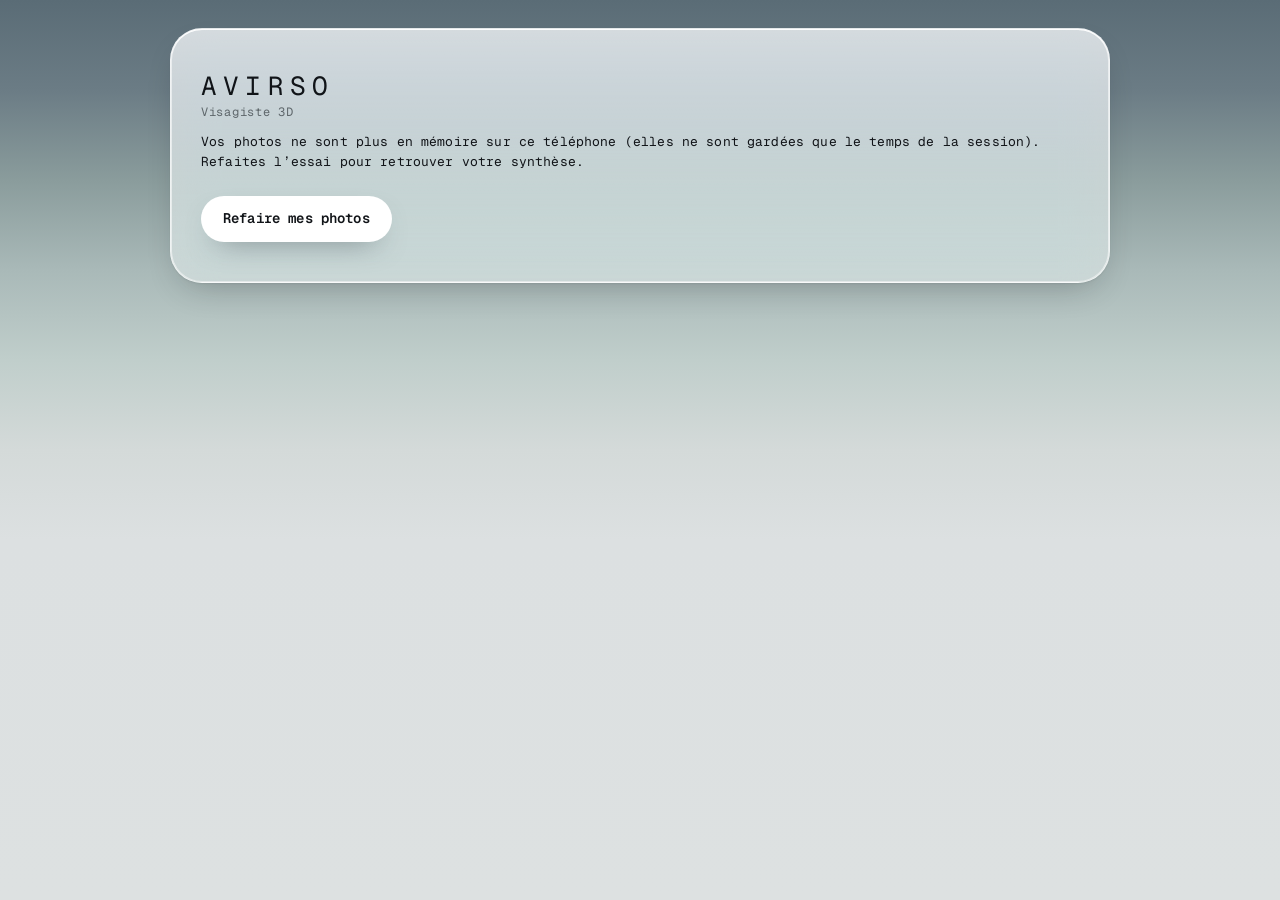
==== commit a296fc3c: "feat(apercu): lot 1 — fond ardoise-perle, pictogrammes sans tuile, moins de répétitions, plan toujou" ====
--- a/essai-synthese.html
+++ b/essai-synthese.html
@@ -1,9 +1,9 @@
-<!doctype html><html lang="fr"><head><meta charset="utf-8"/><meta name="viewport" content="width=device-width, initial-scale=1"/><meta name="robots" content="noindex"/><title>AVIRSO · Ma synthèse (essai)</title>  <script type="module" crossorigin src="./assets/essaiSynthese-Ddh9RAMO.js"></script>
-  <link rel="modulepreload" crossorigin href="./assets/contenu-BcWd9DLI.js">
+<!doctype html><html lang="fr"><head><meta charset="utf-8"/><meta name="viewport" content="width=device-width, initial-scale=1"/><meta name="robots" content="noindex"/><title>AVIRSO · Ma synthèse (essai)</title>  <script type="module" crossorigin src="./assets/essaiSynthese-DbUcfiZt.js"></script>
+  <link rel="modulepreload" crossorigin href="./assets/contenu-DgjCm4u3.js">
   <link rel="modulepreload" crossorigin href="./assets/savoir-BkTV4bH7.js">
-  <link rel="modulepreload" crossorigin href="./assets/parcours-DhzZGfEy.js">
-  <link rel="modulepreload" crossorigin href="./assets/donnees-D8SXdUHe.js">
-  <link rel="stylesheet" crossorigin href="./assets/contenu-b8g7un6D.css">
+  <link rel="modulepreload" crossorigin href="./assets/parcours-C_X8f5Of.js">
+  <link rel="modulepreload" crossorigin href="./assets/donnees-DTjVmmvZ.js">
+  <link rel="stylesheet" crossorigin href="./assets/contenu-C3ljfUwy.css">
   <link rel="stylesheet" crossorigin href="./assets/savoir-DUnNB-ka.css">
   <link rel="stylesheet" crossorigin href="./assets/synthese-BN1LU6Ji.css">
 </head><body><main id="s"></main></body></html>
--- a/assets/contenu-C3ljfUwy.css
+++ b/assets/contenu-C3ljfUwy.css
@@ -0,0 +1 @@
+@font-face{font-family:Doto;font-weight:700;font-display:swap;src:url(./doto-latin-700-normal-5ZNn4yVk.woff2)format("woff2")}@font-face{font-family:Doto;font-weight:800;font-display:swap;src:url(./doto-latin-800-normal-zCi7HbX7.woff2)format("woff2")}@font-face{font-family:Doto;font-weight:900;font-display:swap;src:url(./doto-latin-900-normal-4WJMlB6x.woff2)format("woff2")}@font-face{font-family:Geist Mono;font-weight:300;font-display:swap;src:url(./geist-mono-latin-300-normal-78CtQtMz.woff2)format("woff2"),url(./geist-mono-latin-ext-300-normal-DAAB10Ty.woff2)format("woff2")}@font-face{font-family:Geist Mono;font-weight:400;font-display:swap;src:url(./geist-mono-latin-400-normal-DTRLJnHl.woff2)format("woff2"),url(./geist-mono-latin-ext-400-normal-DI-rJ0UV.woff2)format("woff2")}@font-face{font-family:Geist Mono;font-weight:500;font-display:swap;src:url(./geist-mono-latin-500-normal-YINYabwD.woff2)format("woff2"),url(./geist-mono-latin-ext-500-normal-Buglb9-a.woff2)format("woff2")}@font-face{font-family:Geist Mono;font-weight:600;font-display:swap;src:url(./geist-mono-latin-600-normal-V-KvD_pi.woff2)format("woff2")}:root{--cl-fond:#dce0e1;--cl-degrade:linear-gradient(180deg,#5a6c76 0%,#6b7c85 10%,#8a9c9c 20%,#a9b9b8 30%,#c0cecb 40%,#d4dad9 50%,#dce0e1 60%,#dde1e1 100%);--cl-fond-2:#dfe6e3;--cl-encre:#111418;--cl-encre-2:#5e666a;--cl-trait:#11141824;--cl-trait-fort:#11141852;--cl-verre:linear-gradient(180deg,#ffffffbd 0%,#ffffff6b 100%);--cl-verre-2:linear-gradient(180deg,#ffffffe6,#fff9);--cl-relief:inset 0 1px 0 #fffffffa,inset 0 0 0 1px #ffffff8c,inset 0 -1px 0 #1114180d,0 1px 2px #1114180f,0 14px 34px -14px #1114184d;--cl-relief-bouton:inset 0 1px 0 #fff,inset 0 -2px 3px #1114180f,0 1px 1px #11141814,0 8px 18px -8px #11141859;--cl-enfonce:inset 0 2px 5px #1114182e,inset 0 0 0 1px #11141838,0 1px 0 #ffffffe6;--mono:"Geist Mono",ui-monospace,"SF Mono",Menlo,monospace;--titre:"Doto","Geist Mono",ui-monospace,monospace;--lg-fond:#ffffff8c;--lg-bord:var(--cl-trait);--sans:var(--mono);--ref-sans:var(--mono);--texte-2:var(--cl-encre-2);--lightningcss-light:initial;--lightningcss-dark: ;color-scheme:light}html:not(#_):not(#_){background:var(--cl-fond)!important}html:not(#_):not(#_) body :is(main.ac,.ac-body,#app,main#s){background:0 0!important}html:not(#_):not(#_) :is(.ac-fond,.ac-fond *){display:none!important}html:not(#_):not(#_) meta{display:none}html:not(#_):not(#_) body,html:not(#_):not(#_) body :not(svg):not(svg *){color:var(--cl-encre)!important;font-family:var(--mono)!important;text-shadow:none!important}html:not(#_):not(#_) body :is(small,figcaption,.l1-small,.sg-ensuite,.sg-seance,.ac-mention,.ac-carte-n,.ap-t,.st-mention,.st-corps h3,.ap-coupes-t,.v6c-lead){color:var(--cl-encre-2)!important}html:not(#_):not(#_) body{letter-spacing:.01em;font-weight:400}html:not(#_):not(#_) body :is(h1,.ac-titre,.sg-app h2,.s-titre,main#s h1,.ac-feuille h2,.st-feuille h2,.ac-marque b,.sg-marque){text-transform:none;font-family:var(--titre)!important;letter-spacing:.01em!important;font-weight:900!important}html:not(#_):not(#_) body :is(.ac-titre,.sg-app h2,main#s h1){font-size:clamp(28px,7.6vw,46px)!important;line-height:1.05!important}html:not(#_):not(#_) body :is(.ac-marque b,.sg-marque){letter-spacing:.12em!important}html:not(#_):not(#_) body :is(.ac-carte,.ac-feuille,.ac-modale,.ap-ens,.ap-guide,.ac-liste,.sg-guide,.st-feuille,.st-resultat,.st-attente,.st-erreur,.ac-detail,.ac-conseil,.ac-traits div,.ac-etapes li,.ac-fiche-b,.ac-invite,.sg-carte,.es-vues figure,.l1-card,.s-carte,main#s section,.v6c-card,.sg-interrupteur,.sg-promesses li,.sg-gestes li,.es-trois li,.sg-trois li,.es-pose,.sg-pose){background:var(--cl-verre)!important;box-shadow:var(--cl-relief)!important;-webkit-backdrop-filter:blur(22px)saturate(1.7)!important;backdrop-filter:blur(22px)saturate(1.7)!important;border:1px solid #ffffffb3!important}html:not(#_):not(#_) body [data-verre=gl]{-webkit-backdrop-filter:none!important;backdrop-filter:none!important;background:0 0!important}html:not(#_):not(#_) body :is(hr){border-color:var(--cl-trait)!important}html:not(#_):not(#_) body{min-height:100vh;background:var(--cl-degrade) fixed,var(--cl-fond)!important}html:not(#_):not(#_) body :is(button:not(.l1-link),.l1-btn,a.l1-btn,.ac-ouvrir,.ap-synth,.st-essayer,.st-ouvrir,.ac-cta,#cta,.ap-b-q,.ap-b-plan,.st-actions button,.st-puces button,.ap-coupes-l button,.st-onglets button,.ap-vues button,.ac-choisir,.ac-liste button,.es-puces label span,.st-x,.ac-x,.sg-orbe){background:var(--cl-verre)!important;box-shadow:var(--cl-relief-bouton)!important;-webkit-backdrop-filter:blur(16px)saturate(1.6)!important;backdrop-filter:blur(16px)saturate(1.6)!important;border:1px solid #fffc!important;transition:box-shadow .18s,transform .18s,background .18s!important}html:not(#_):not(#_):not(#_) body :is(.l1-btn,.st-essayer,.ac-ouvrir,#synth-ens,.st-actions button:first-child,.ac-cta,#cta),html:not(#_):not(#_):not(#_) body :is(.l1-btn,.st-essayer,.ac-ouvrir,#synth-ens,.st-actions button:first-child,.ac-cta,#cta) *{color:var(--cl-encre)!important;font-weight:600!important}html:not(#_):not(#_) body :is(.l1-btn,.st-essayer,.ac-ouvrir,#synth-ens,.st-actions button:first-child,.ac-cta,#cta){background:var(--cl-verre-2)!important;box-shadow:inset 0 1px #fff,inset 0 -3px 6px #11141812,0 0 0 1px #1114181a,0 10px 24px -8px #11141866!important}html:not(#_):not(#_) body :is(button,.l1-btn,.ac-cta,#cta):active:not(:disabled){transform:translateY(1px)scale(.99);box-shadow:var(--cl-enfonce)!important}html:not(#_):not(#_) body :is(.l1-btn,.st-essayer):disabled{opacity:.45}html:not(#_):not(#_) body :is(.st-puces button[aria-pressed=true],.ap-coupes-l button[aria-pressed=true],.st-onglets button[aria-selected=true],.es-puces input:checked+span,.ap-vues button[aria-pressed=true]){box-shadow:var(--cl-enfonce)!important;background:linear-gradient(#d6dedbe6,#ecf0eed9)!important;border-color:#11141840!important}html:not(#_):not(#_):not(#_) body :is(.st-puces button[aria-pressed=true],.ap-coupes-l button[aria-pressed=true],.st-onglets button[aria-selected=true],.es-puces input:checked+span){color:var(--cl-encre)!important;font-weight:600!important}html:not(#_):not(#_) body :focus-visible{outline-offset:2px;outline:2px solid var(--cl-encre)!important}html:not(#_):not(#_) body .sg-fil li i{background:var(--cl-fond-2)!important;box-shadow:inset 0 0 0 1.5px var(--cl-trait-fort)!important}html:not(#_):not(#_) body .sg-fil li:is(.fait,.cours) i{background:var(--cl-encre)!important;box-shadow:0 0 0 4px #1114181a!important}html:not(#_):not(#_) body .sg-anneau circle{stroke:var(--cl-trait-fort)!important}html:not(#_):not(#_) body .sg-anneau circle.fait{stroke:var(--cl-encre)!important}html:not(#_):not(#_) body .sg-maint.tape:after{background:var(--cl-encre)!important}html:not(#_):not(#_) body .st-attente i{border-color:var(--cl-trait-fort)!important;border-top-color:var(--cl-encre)!important}html:not(#_):not(#_) body .ac-stage{background:0 0!important}html:not(#_):not(#_) body :is(.ac-invite i,.ac-point){background:var(--cl-encre)!important;box-shadow:0 0 0 4px #1114181f!important}html:not(#_):not(#_) body :is(h1,h2,h3)[tabindex="-1"]:focus{outline:none!important}html:not(#_):not(#_) body :is(.st-ouvrir,.ap-vues button,.ac-choisir){white-space:nowrap}html:not(#_):not(#_) body :is(.sg-interrupteur,.st-accord) input{background:var(--cl-fond-2)!important;box-shadow:inset 0 0 0 1.5px var(--cl-trait-fort)!important}html:not(#_):not(#_) body :is(.sg-interrupteur,.st-accord) input:after{background:#fff!important;box-shadow:0 1px 3px #1114184d!important}html:not(#_):not(#_) body :is(.sg-interrupteur,.st-accord) input:checked{background:#59636a!important}html:not(#_):not(#_) body :is(.sg-interrupteur,.st-accord) input:checked:after{background:var(--cl-fond)!important}html:not(#_):not(#_) body .l1-link{text-underline-offset:3px;text-decoration:underline;-webkit-text-decoration-color:var(--cl-trait-fort);text-decoration-color:var(--cl-trait-fort);box-shadow:none!important;-webkit-backdrop-filter:none!important;backdrop-filter:none!important;background:0 0!important;border:0!important}html:not(#_):not(#_) body :is(.sg-gestes svg,.sg-gestes svg *){stroke:var(--cl-encre-2)!important;fill:none!important}html:not(#_):not(#_) body .pc{gap:12px;margin:2px 0 12px;display:grid}html:not(#_):not(#_) body .pc [hidden]{display:none!important}html:not(#_):not(#_) body .pc-accroche{color:var(--cl-encre);margin:0;font-size:15px;font-weight:500;line-height:1.45}html:not(#_):not(#_) body .pc-transition{letter-spacing:.04em;color:#1114188c;min-height:1.3em;margin:0;font-size:11px}html:not(#_):not(#_) body .pc-transition:empty{display:none}html:not(#_):not(#_) body .pc-sujets{gap:10px;display:grid}html:not(#_):not(#_) body .pc-sujet,html:not(#_):not(#_) body .pc-fin{background:var(--cl-verre);box-shadow:var(--cl-relief);-webkit-backdrop-filter:blur(22px)saturate(1.7);backdrop-filter:blur(22px)saturate(1.7);border-radius:20px;padding:14px 14px 12px;animation:.28s ease-out pc-entre}html:not(#_):not(#_) body .pc.tout .pc-sujet{animation:none}@keyframes pc-entre{0%{opacity:0;transform:translateY(6px)}to{opacity:1;transform:none}}@media (prefers-reduced-motion:reduce){html:not(#_):not(#_) body :is(.pc-sujet,.pc-fin){animation:none}}html:not(#_):not(#_) body .pc-tete{align-items:center;gap:10px;margin-bottom:8px;display:flex}html:not(#_):not(#_) body .pc-sym{background:0 0;width:40px;height:40px}html:not(#_):not(#_) body :is(.pc-titre,.pc-fin-t){font-family:var(--titre);letter-spacing:.01em;color:var(--cl-encre);margin:0;font-size:19px;font-weight:900;line-height:1.15}html:not(#_):not(#_) body .pc-ligne{color:#111418d1;margin:0 0 6px;font-size:13.5px;line-height:1.5}html:not(#_):not(#_) body .pc-action{color:var(--cl-encre)}html:not(#_):not(#_) body .pc-action b{letter-spacing:.06em;color:#11141899;font-size:11px;font-weight:600;display:block}html:not(#_):not(#_) body .pc-voir{color:var(--cl-encre);border-radius:999px;margin-top:4px;padding:8px 14px;font-size:13px}html:not(#_):not(#_) body .pc-nav{flex-wrap:wrap;align-items:center;gap:8px;display:flex}html:not(#_):not(#_) body .pc-points{font-family:var(--titre);color:var(--cl-encre);font-variant-numeric:tabular-nums;margin-right:auto;font-size:15px;font-weight:900}html:not(#_):not(#_) body :is(.pc-tout,.pc-premier,.pc-suivant){color:var(--cl-encre);border-radius:999px;padding:9px 16px;font-size:13px}html:not(#_):not(#_):not(#_) body .pc-suivant{font-weight:600;background:var(--cl-verre-2)!important;box-shadow:inset 0 1px #fff,inset 0 -3px 6px #11141812,0 0 0 1px #1114181a,0 10px 24px -8px #11141866!important}html:not(#_):not(#_) body .pc-suite{color:#11141899;margin:0;font-size:12px}html:not(#_):not(#_) body .pc-fin-actions,html:not(#_):not(#_) body .pc-fin-produits,html:not(#_):not(#_) body .pc-offres{gap:7px;margin:8px 0 10px;padding:0;list-style:none;display:grid}html:not(#_):not(#_) body .pc-fin-actions li{color:var(--cl-encre);align-items:flex-start;gap:4px;font-size:13px;line-height:1.45;display:flex}html:not(#_):not(#_) body .pc-fin-actions .ap-sym.petit{background:0 0;margin:0 6px 0 0}html:not(#_):not(#_) body .pc-fin-st{letter-spacing:.06em;color:#11141899;margin:6px 0 0;font-size:11px;font-weight:600}html:not(#_):not(#_) body .pc-fin-produits li{background:#ffffff80;border-radius:14px;gap:1px;padding:9px 11px;display:grid;box-shadow:inset 0 1px #fff,inset 0 0 0 1px #1114180f}html:not(#_):not(#_) body .pc-fin-produits b{color:var(--cl-encre);font-size:13px}html:not(#_):not(#_) body .pc-fin-produits span{color:#111418a6;font-size:12px}html:not(#_):not(#_) body .pc-offres a{color:var(--cl-encre);font-weight:600;text-decoration:none;display:grid}html:not(#_):not(#_) body .pc-offres a span{color:#111418a6;font-size:12px;font-weight:400}html:not(#_):not(#_) body .pc-offres small,html:not(#_):not(#_) body .pc-bientot{color:#11141899;margin:0;font-size:11.5px}html:not(#_):not(#_) body .ap-plan-flottant{top:calc(env(safe-area-inset-top,0px) + 12px);z-index:40;color:var(--cl-encre);border-radius:999px;padding:7px 10px 7px 12px;font-size:13px;font-weight:600;position:fixed;right:10px}html:not(#_):not(#_):not(#_) body .ap-plan-flottant #plan-n{border-radius:999px;place-items:center;min-width:20px;height:20px;margin-left:6px;padding:0 6px;font-size:11px;font-weight:700;display:inline-grid;background:var(--cl-encre)!important;color:#fff!important}html:not(#_):not(#_) body :is(.pc-detail,.pc-plan-tout){color:var(--cl-encre);border-radius:999px;margin-top:6px;padding:8px 14px;font-size:13px}html:not(#_):not(#_) body .pc-plan-tout{width:100%;margin-top:10px;font-weight:600}html:not(#_):not(#_) body .pc-choisir{color:#111418bf;font-size:12px}html:not(#_):not(#_) body .pc-choisir i{font-style:normal;font-weight:600}html:not(#_):not(#_) body .pc-fin-actions li b{font-weight:600}html:not(#_):not(#_):not(#_) body .ac-marque small{font-weight:600;color:#111418c7!important}html:not(#_):not(#_) body .pc.petit .pc-sym{width:24px;height:24px}html:not(#_):not(#_) body .pc.petit .pc-tete{gap:8px}
